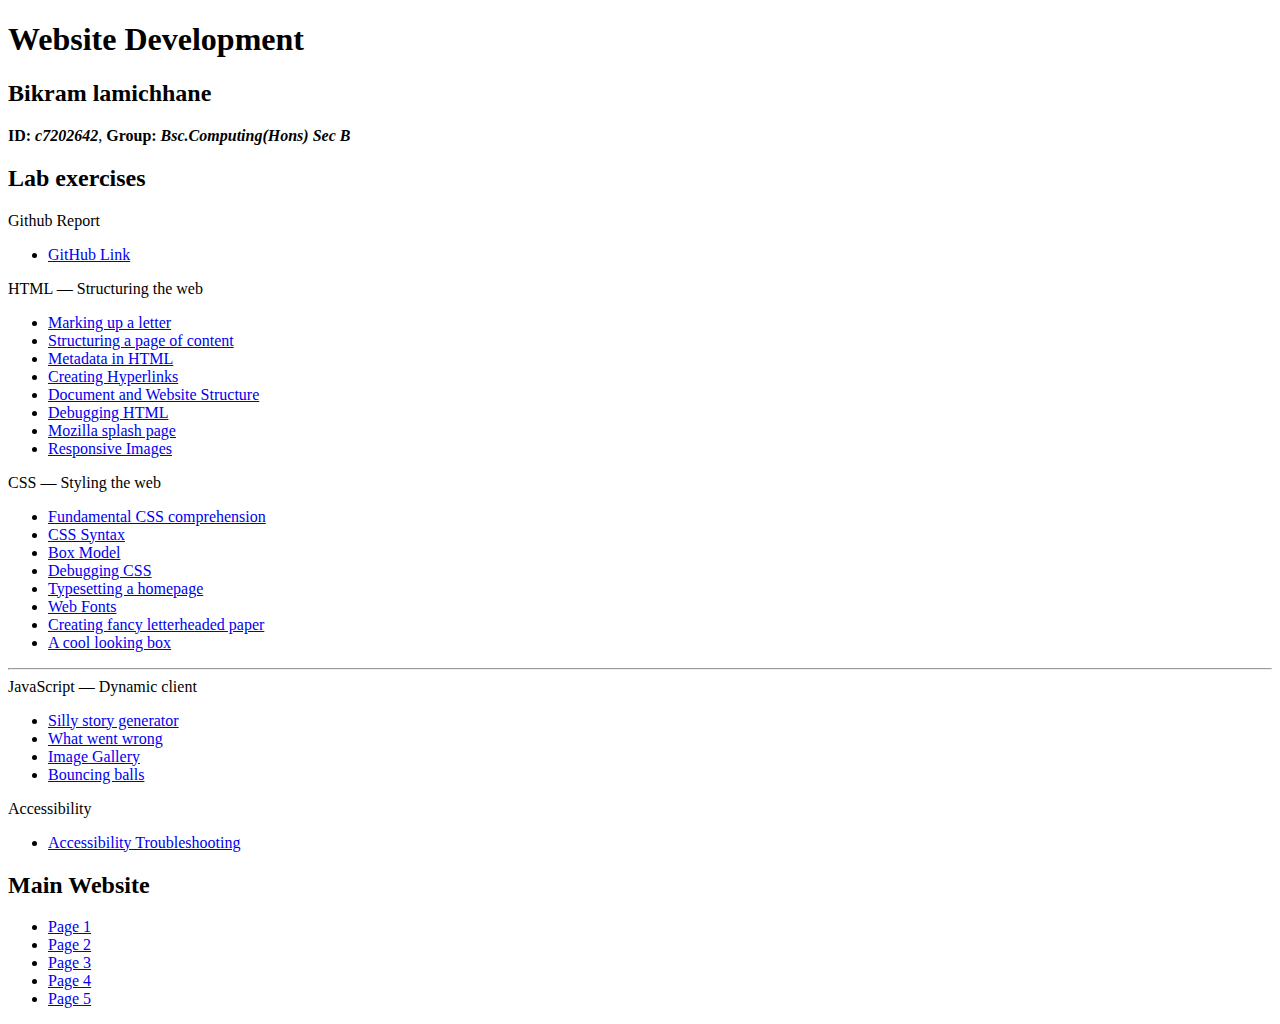
==== home.html @ 64af1429 "Wd final Assessment" ====
<!DOCTYPE html>
<html>
<head>
    <title>labs</title>
    <meta charset="utf-8" />
    <meta name="author" content="insert your name here" />
    <meta name="description" content="Portfolio of lab exercises" />
</head>

<body>
    <main class="panel">
        <header>
            <h1>
                Website Development
            </h1>
            <h2>
          Bikram lamichhane
            </h2>
            <p>
                <strong>ID: <em>c7202642</em></strong>,
                <strong>Group: <em>Bsc.Computing(Hons) Sec B</em></strong>
            </p>
        </header>
        <h2>
            Lab exercises
        </h2>
        <header>Github Report</header>
        <ul>
    
            <li>
                <a href="#">
                    GitHub Link</a>
            </li>
        </ul>
        <header>HTML — Structuring the web</header>
        <ul>
            <li>

                <a href="assessment/html-assessment/Marking-up-a-letter/mark.html" target="_blank">
                    Marking up a letter</a>
            </li>
            <li>
                <a href="assessment/html-assessment/Structuring-a-page-of-content/index.html" target="_blank">
                    Structuring a page of content</a>
            </li>

            <li>
                <a href="assessment/html-assessment/The-Head-Metadata-in-HTML/js-and-css.html" target="_blank">
                    Metadata in HTML</a>
            </li>

            <li>
                <a href="assessment/html-assessment/creating-hyperlinks/index.html" target="_blank">
                    Creating Hyperlinks</a>
            </li>

            <li>
                <a href="assessment/html-assessment/document_and_website_structure/index.html" target="_blank">
                    Document and Website Structure</a>
            </li>

            <li>
                <a href="assessment/html-assessment/debugging-html/debug-example-fixed.html" target="_blank">
                    Debugging HTML</a>
            </li>


            <li>
                <a href="assessment/html-assessment/Mozilla-splash-page/index.html" target="_blank">
                    Mozilla splash page</a>
            </li>

            <li>
                <a href="assessment/html-assessment/responsive-images/responsive.html" target="_blank">
                    Responsive Images</a>
            </li>





        </ul>
        <header>CSS — Styling the web</header>
        <ul>
            <li>
                <a href="assessment/css-assessment/fundamental-css-comprehension/index.html" target="_blank">
                    Fundamental CSS comprehension</a>
            </li>
            
            <li>
                <a href="assessment/css-assessment/css-syntax/index.html" target="_blank">
                    CSS Syntax</a>
            </li>
            
            <li>
                <a href="assessment/css-assessment/box-model/index.html" target="_blank">
                   Box Model</a>
            </li>
            
            <li>
                <a href="assessment/css-assessment/debugging-css/index.html" target="_blank">
                    Debugging CSS</a>
            </li>
            
            <li>
                <a href="assessment/css-assessment/typesetting-a-homepage/index.html" target="_blank">
                    Typesetting a homepage</a>
            </li>
            
            <li>
                <a href="assessment/css-assessment/web-fonts/web-font.html" target="_blank">
                    Web Fonts</a>
            </li>
            
            <li>
                <a href="assessment/css-assessment/letterheaded-paper/index.html" target="_blank">
                    Creating fancy letterheaded paper</a>
            </li>
            <li>
                <a href="assessment/css-assessment/cool-information-box/index.html" target="_blank">
                    A cool looking box</a>
            </li>
        
        </ul>

        <hr/>
        <header>JavaScript — Dynamic client</header>
        <ul>
            <li>
                <a href="assessment/js-assessment/silly-story-generator/index.html" target="_blank">
                    Silly story generator</a>
            </li>
            
             <li>
                <a href="assessment/js-assessment/what-went-wrong/number-guessing-game.html" target="_blank">
                    What went wrong</a>
            </li>
            
            <li>
                <a href="assessment/js-assessment/javascript-image-gallery/index.html" target="_blank">
                    Image Gallery</a>
            </li>
            
            <li>
                <a href="assessment/js-assessment/bouncing-balls/index.html" target="_blank">
                    Bouncing balls</a>
            </li>
            
            
        </ul>
        
        <header>Accessibility</header>
        
        <ul>
             <li>
                <a href="assessment/accessibility-assessment/accessibility-troubleshooting/index.html" target="_blank">
                    Accessibility Troubleshooting</a>
            </li>
            
            
        </ul>
        

        <h2>Main Website</h2>
        <ul>
            <li>
                <a href="project/index.html">Page 1</a>
            </li>
            <li>
                <a href="project/about.html">Page 2</a>
            </li>
            <li>
                <a href="project/gallery.html">Page 3</a>
            </li>
            <li>
                <a href="project/contactus.html">Page 4</a>
            </li>
            <li>
                <a href="project/schedule.html">Page 5</a>
            </li>
        </ul>
    </main>
</body></html>
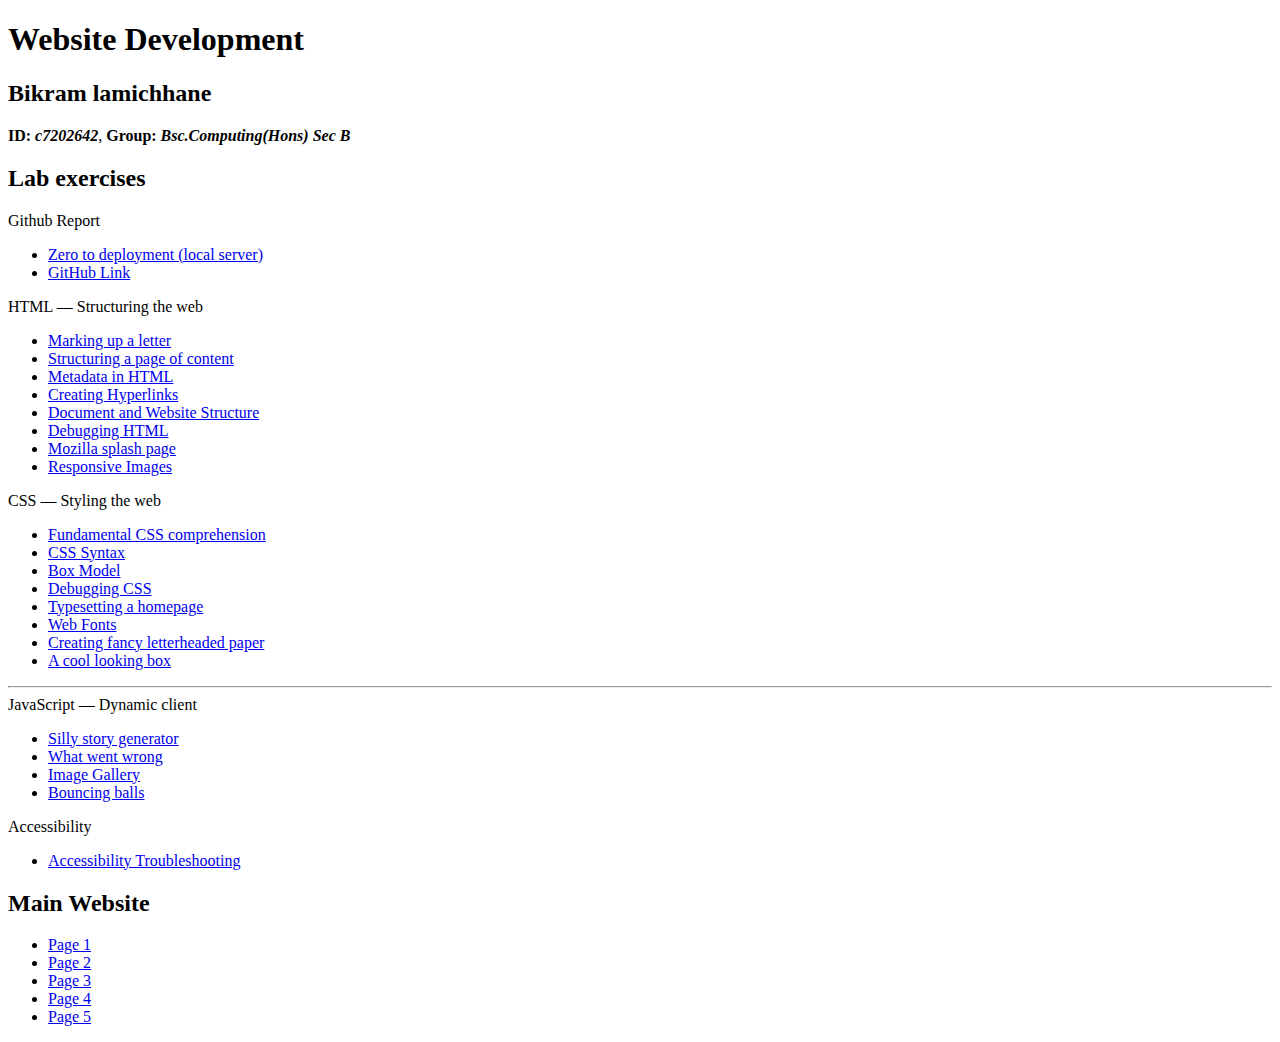
==== commit 71c0d1e2: "Update home.html" ====
--- a/home.html
+++ b/home.html
@@ -26,11 +26,16 @@
         </h2>
         <header>Github Report</header>
         <ul>
+            <li>
+            <a href="http://www.c7202642.thebritishcollege.org/">
+               Zero to deployment (local server)</a>
+         </li>
     
             <li>
-                <a href="#">
+                <a href="https://github.com/Bikramlamichhane/wd">
                     GitHub Link</a>
             </li>
+            
         </ul>
         <header>HTML — Structuring the web</header>
         <ul>
@@ -180,4 +185,4 @@
             </li>
         </ul>
     </main>
-</body></html>+</body></html>
